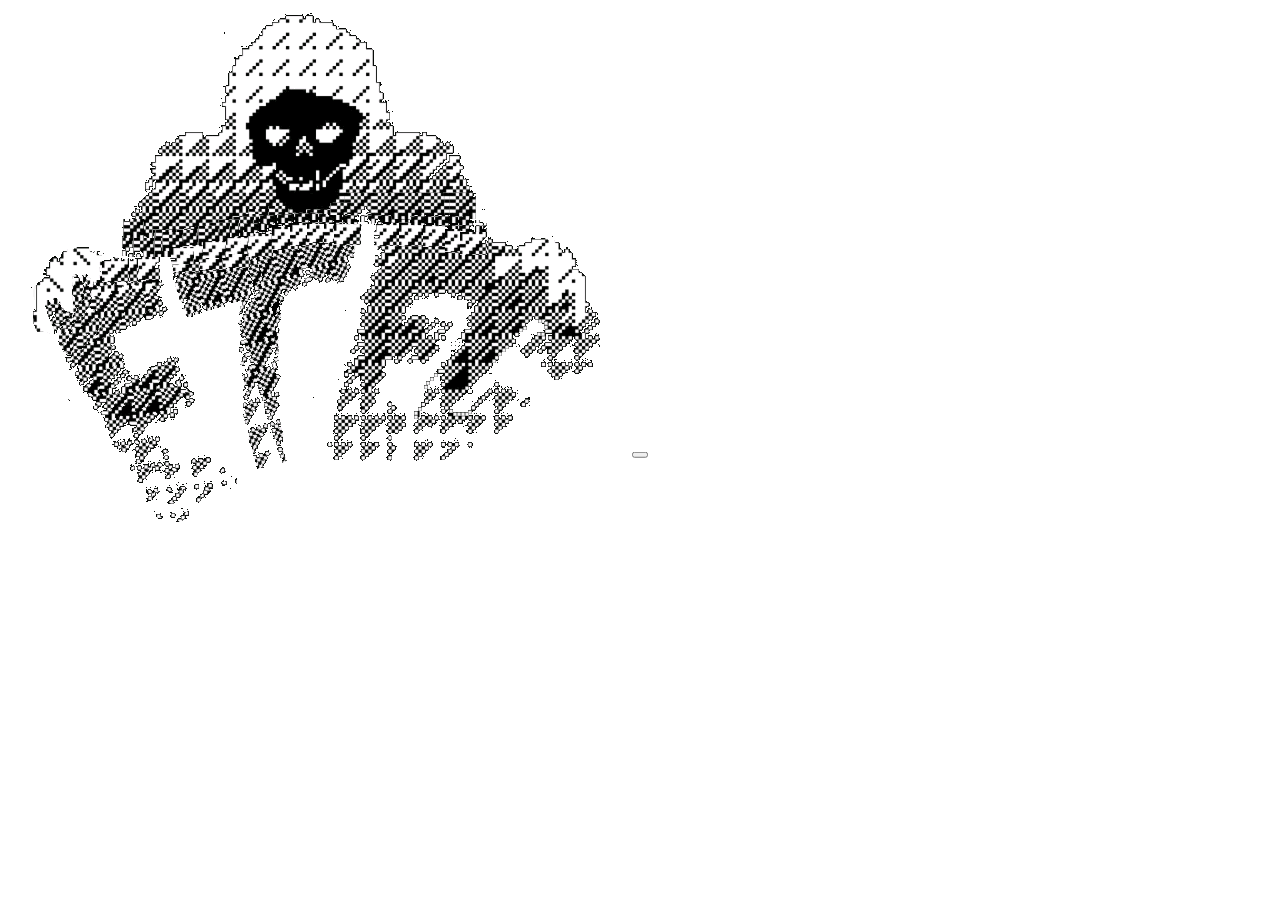
==== index.html @ 961c2333 "Subindo ao Github" ====
<!DOCTYPE html>
<html lang="en">
  <head>
    <meta charset="UTF-8" />
    <meta http-equiv="X-UA-Compatible" content="IE=edge" />
    <meta name="viewport" content="width=device-width, initial-scale=1.0" />
    <link rel="icon" href="./usedimages/dedicon.png" />
    <link rel="stylesheet" href="../css/Sitezinho.css" />
    <link rel="stylesheet" href="../css/buton.scss" />
    <link rel="stylesheet" href="https://www.w3schools.com/w3css/4/w3.css" />
    <style>
      @font-face {
        font-family: Hacked;
        src: url(https://hackedfont.com/HACKED.ttf);
      }
    </style>

    <title>ARE YOU SURE?</title>
  </head>
  <body class="body">
    <div id="sumir" class="splash">
      <img
        src="./usedimages/dedEtecintro.gif"
        alt="ih"
        sizes="50px"
        srcset=""
        class="animated-gif"
      />
      <!-- <img src="fundo.jpg" alt="ih,Meteste essa?">--->

      <!-- <div class="w3-padding">
      <a href="#" class="button" id="button"> Join Us</a>
    </div>-->

      <div class="box-1 w3-display-middle">
        <div class="btn btn-one">
          <button
            id="mybtn"
            class="button1"
            style="font-family: Hacked"
            on
          ></button>
        </div>
      </div>
      <!--- <div class="splash">
      <h1 class="fade-in">
          Bem Vindo TERCEIRÃO
          </h1>
  </div>
  --->

      <script type="text/javascript"></script>
    </div>
    <div id="loading">
      <img src="./usedimages/fullloading.gif" alt="" class="fullload" />
      <div id="redirect"></div>
    </div>
    <script src="app.js"></script>
  </body>
</html>
---- css/Sitezinho.css ----
.content:before {
  content: "";
  position: fixed;
  left: 0;
  right: 0;
  z-index: -1;

  display: block;
  background-image: url("LP.gif");
  width: 2000px;
  height: 800px;

  -webkit-filter: blur(1px);
  -moz-filter: blur(1px);
  -o-filter: blur(1px);
  -ms-filter: blur(1px);
  filter: blur(1px);
}
.posicao {
  position: absolute;
  top: 50px;
}
.posicaobotao {
  position: absolute;
  top: 400px;
}
.tamanhobotao {
  font-size: 16px;
}
p {
  font-size: small;
}
.gatodebotas {
  top: 250px;
  left: 20px;
}
.bordadoanuario {
  position: absolute;
  top: 30px;
}
.anuario1 {
  top: 250px;
  left: 180px;
}
.anuario2 {
  top: 250px;
  left: 340px;
}
.anuario3 {
  top: 250px;
  left: 500px;
}
.anuario4 {
  top: 250px;
  left: 660px;
}
.nomedafileira1 {
  top: 199;
}

.test {
  position: absolute;
  background-size: auto;
}
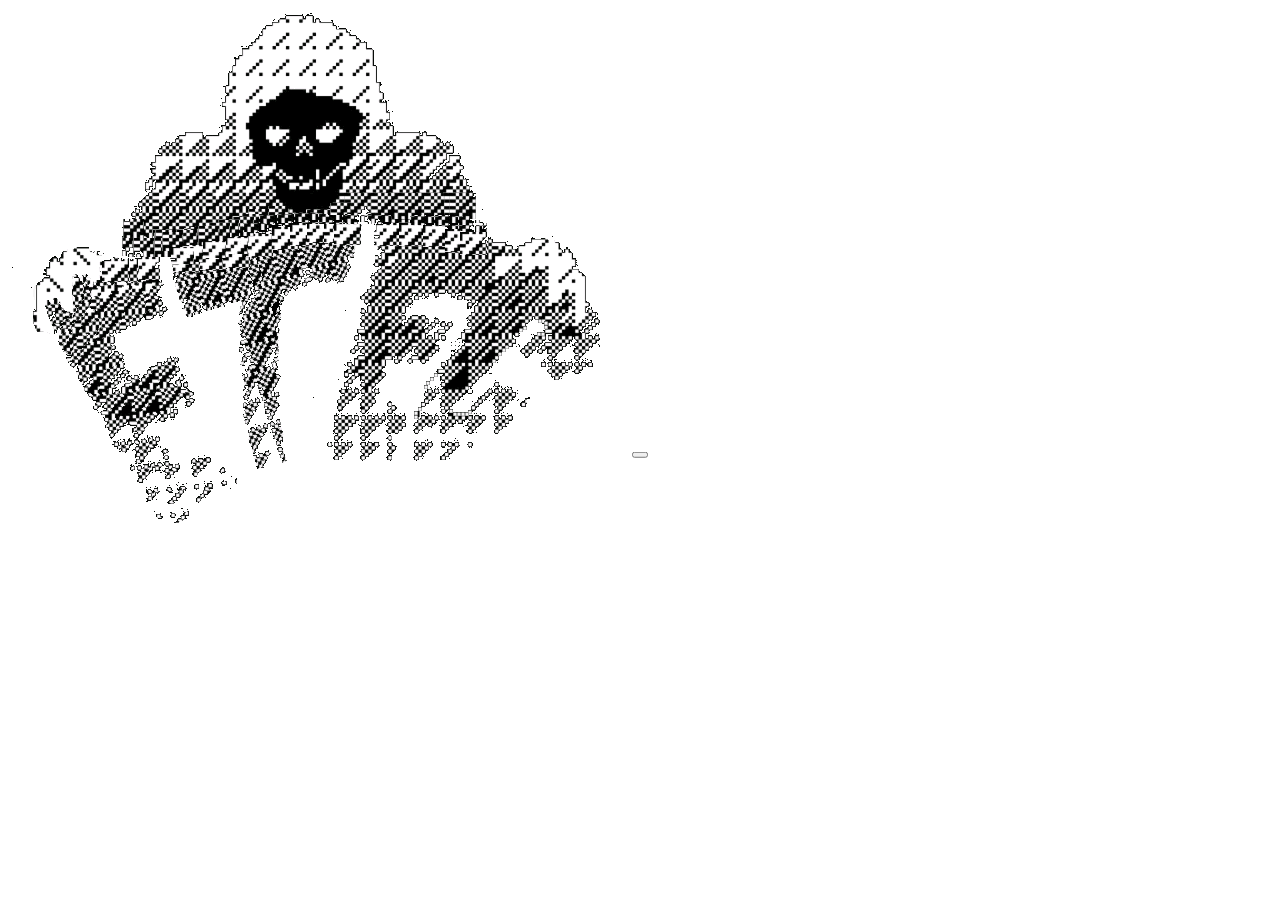
==== commit 099866c0: "Adicionei o type Sccs ao Index.html" ====
--- a/index.html
+++ b/index.html
@@ -6,7 +6,7 @@
     <meta name="viewport" content="width=device-width, initial-scale=1.0" />
     <link rel="icon" href="./usedimages/dedicon.png" />
     <link rel="stylesheet" href="../css/Sitezinho.css" />
-    <link rel="stylesheet" href="../css/buton.scss" />
+    <link rel="stylesheet" type="text/css" href="../css/buton.scss" />
     <link rel="stylesheet" href="https://www.w3schools.com/w3css/4/w3.css" />
     <style>
       @font-face {
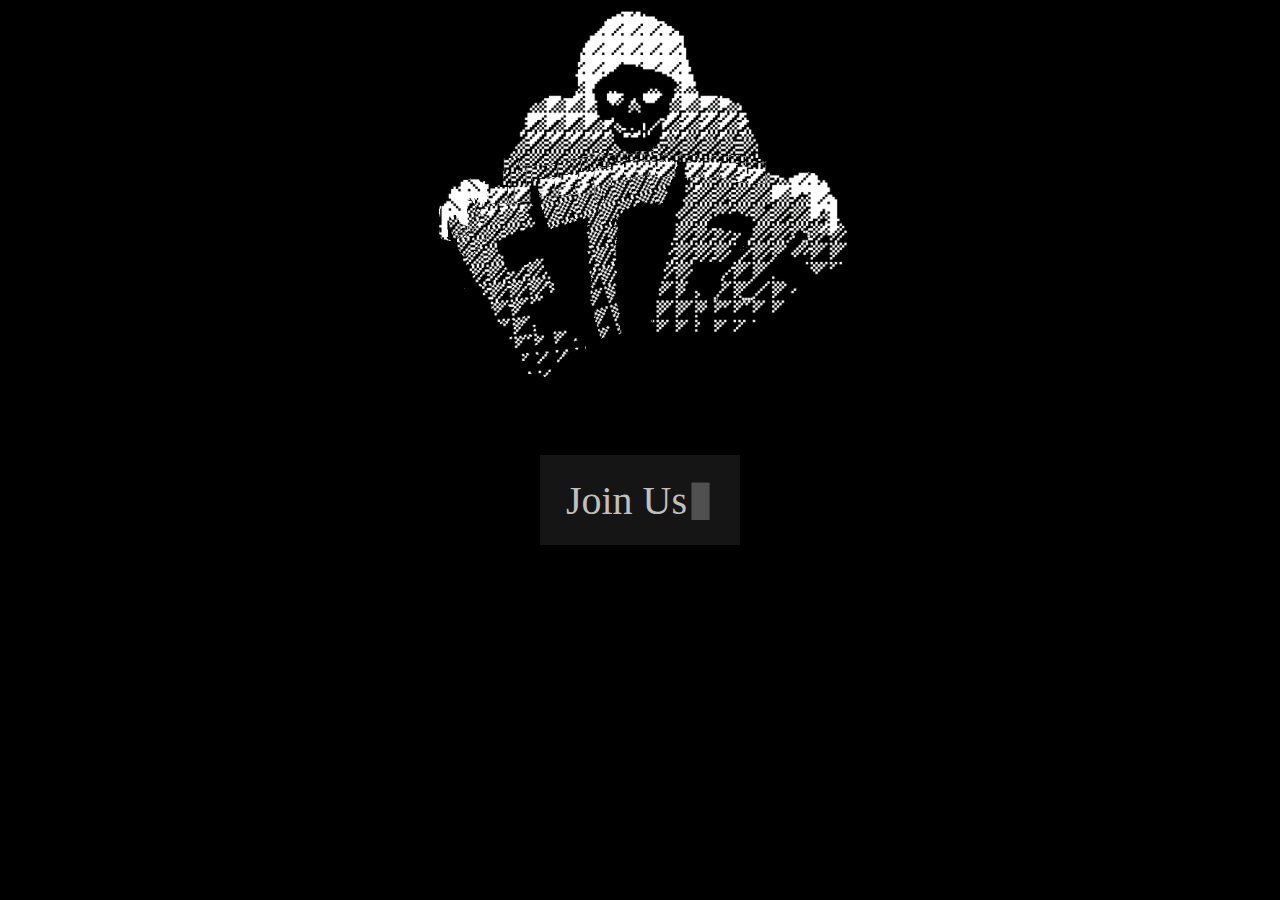
==== commit 2e8c4ae4: "mudei o Scss" ====
--- a/index.html
+++ b/index.html
@@ -5,8 +5,8 @@
     <meta http-equiv="X-UA-Compatible" content="IE=edge" />
     <meta name="viewport" content="width=device-width, initial-scale=1.0" />
     <link rel="icon" href="./usedimages/dedicon.png" />
-    <link rel="stylesheet" href="../css/Sitezinho.css" />
-    <link rel="stylesheet" type="text/css" href="../css/buton.scss" />
+    <link rel="stylesheet" href="./css/Sitezinho.css" />
+    <link rel="stylesheet"  href="./css/style.css" />
     <link rel="stylesheet" href="https://www.w3schools.com/w3css/4/w3.css" />
     <style>
       @font-face {
--- a/css/style.css
+++ b/css/style.css
@@ -0,0 +1,167 @@
+@font-face {
+  font-family: Hacked;
+  src: url(https://hackedfont.com/HACKED.ttf);
+}
+.loadingimg {
+  z-index: -50;
+}
+
+img.animated-gif {
+  width: 450px;
+  height: auto;
+}
+.fullload {
+  width: auto;
+  top: -10px;
+  height: auto;
+  position: fixed;
+}
+
+.body {
+  background-color: black;
+  text-align: center;
+}
+.center {
+  position: absolute;
+  top: 70%;
+  width: 200%;
+  text-align: center;
+}
+
+div > button::after {
+  content: "▮";
+  font-size: 49px;
+  text-align: center;
+
+  color: rgba(107, 107, 107, 0.603);
+
+  animation: blinker 1s linear infinite;
+}
+div > button::before {
+  content: "Join Us";
+
+  text-align: center;
+  left: 10px;
+  color: rgb(189, 185, 185);
+}
+.button1 {
+  box-shadow: 0 8px 16px 0 rgba(0, 0, 0, 0.2), 0 6px 20px 0 rgba(0, 0, 0, 0.19);
+  padding: 0;
+  border: none;
+  background: none;
+}
+
+@keyframes blinker {
+  55% {
+    opacity: 0;
+  }
+}
+.btn {
+  position: relative;
+  line-height: 85px;
+  height: 90px;
+  text-align: center;
+  width: 200px;
+  cursor: pointer !important  ;
+}
+
+.btn-one {
+  color: rgb(248, 244, 244);
+  transition: all 0.3s;
+  position: relative;
+}
+.btn-one button {
+  transition: all 0.3s;
+  font-size: 40px;
+  text-align: center;
+}
+.btn-one::before {
+  content: "";
+  position: relative;
+  bottom: 0;
+  left: 0;
+  width: 100%;
+  height: 100%;
+  z-index: 1;
+  opacity: 0;
+  transition: all 0.3s;
+  border-top-width: 1px;
+  border-bottom-width: 1px;
+  border-top-style: solid;
+  border-bottom-style: solid;
+  border-top-color: rgba(255, 255, 255, 0.5);
+  border-bottom-color: rgba(255, 255, 255, 0.5);
+  transform: scale(0.1, 1);
+}
+.btn-one:hover button {
+  letter-spacing: 3.5px;
+}
+.btn-one:hover::before {
+  opacity: 1;
+  transform: scale(1, 1);
+   letter-spacing: 2;
+}
+.btn-one::after {
+  content: "";
+  position: absolute;
+  bottom: 0;
+  left: 0;
+  width: 100%;
+  height: 100%;
+  z-index: 1;
+  transition: all 0.3s;
+  background-color: rgba(255, 255, 255, 0.082);
+}
+.btn-one:hover::after {
+  opacity: 0;
+  transform: scale(0.1, 1);
+}
+
+.splash {
+  position: fixed;
+  top: 0%;
+  left: 0%;
+  width: 100%;
+  height: 100vh;
+  background-color: black;
+  z-index: 200;
+  color: wheat;
+  text-align: center;
+  line-height: 120px;
+}
+.splash.display-none {
+  position: fixed;
+  opacity: 0%;
+  top: 0%;
+  left: 0%;
+  width: 100%;
+  height: 100vh;
+  background-color: black;
+  z-index: -100;
+  color: wheat;
+  text-align: center;
+  line-height: 120px;
+  transition: 0.5s;
+}
+
+@keyframes fadeIn {
+  to {
+    opacity: 1;
+  }
+}
+
+.fade-in {
+  opacity: 0;
+  animation: fadeIn ease-in forwards;
+}
+
+.box-1 {
+  top: 500px !important;
+}
+.plus {
+  position: fixed;
+}
+
+.plus.minor {
+  background-image: url(fullloading.gif);
+}
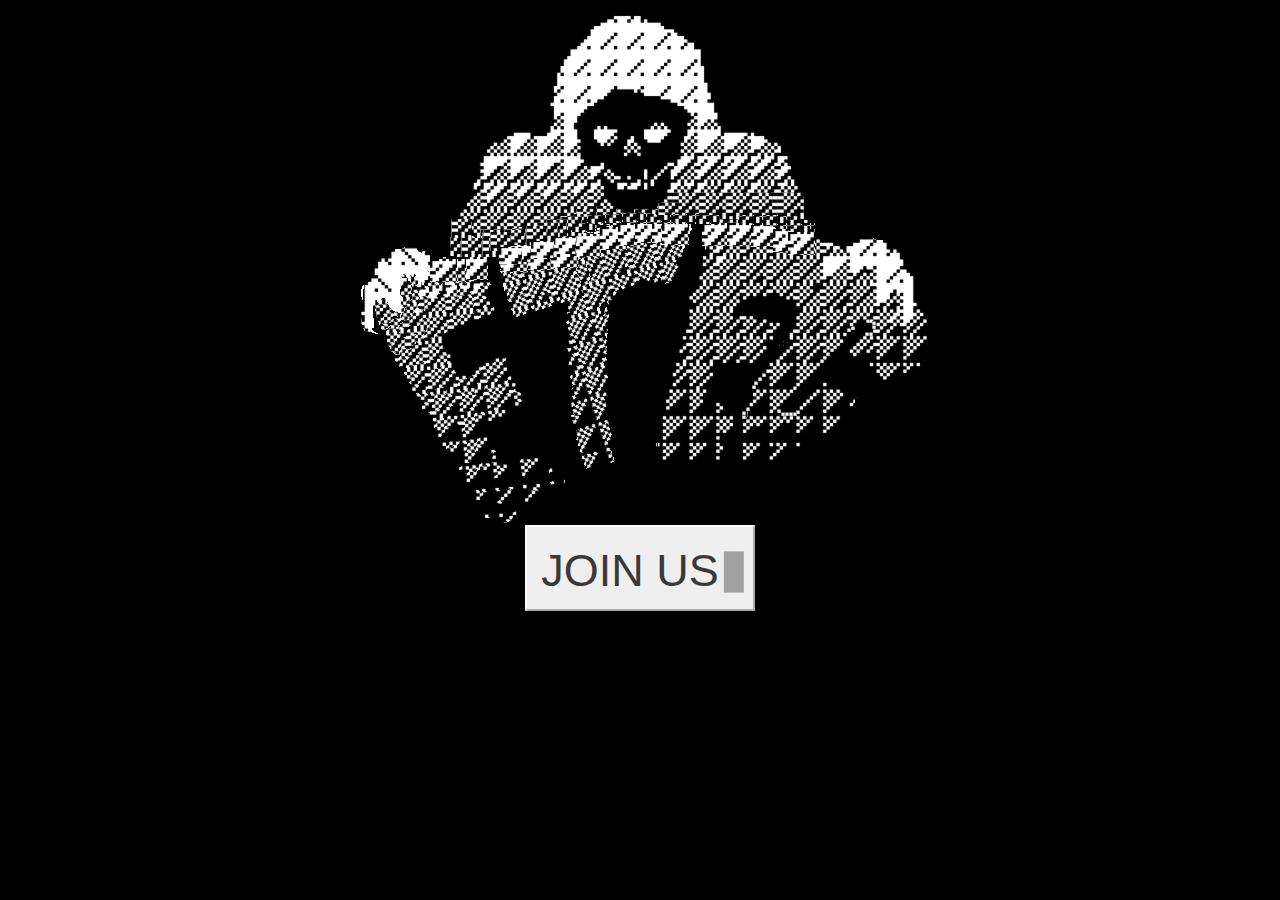
==== commit efc18aa1: "Atualizei o repositório do GitHub, Grandes alterações e progresso" ====
--- a/index.html
+++ b/index.html
@@ -1,12 +1,12 @@
 <!DOCTYPE html>
-<html lang="en">
+<html lang="pt-br">
   <head>
     <meta charset="UTF-8" />
     <meta http-equiv="X-UA-Compatible" content="IE=edge" />
     <meta name="viewport" content="width=device-width, initial-scale=1.0" />
     <link rel="icon" href="./usedimages/dedicon.png" />
     <link rel="stylesheet" href="./css/Sitezinho.css" />
-    <link rel="stylesheet"  href="./css/style.css" />
+    <link rel="stylesheet" href="./css/style.css" />
     <link rel="stylesheet" href="https://www.w3schools.com/w3css/4/w3.css" />
     <style>
       @font-face {
@@ -17,44 +17,16 @@
 
     <title>ARE YOU SURE?</title>
   </head>
-  <body class="body">
-    <div id="sumir" class="splash">
-      <img
-        src="./usedimages/dedEtecintro.gif"
-        alt="ih"
-        sizes="50px"
-        srcset=""
-        class="animated-gif"
-      />
-      <!-- <img src="fundo.jpg" alt="ih,Meteste essa?">--->
+  <body id="add" style="background-size: cover" class="">
+    <div class="ld">
+      <div class="">
+        <img class="gifintro" src="./usedimages/dedEtecintro.gif" alt="Ooops" />
+      </div>
+      <div class="">
+        <button style="" class="btn" onclick="CallGif()">JOIN US</button>
+      </div>
 
-      <!-- <div class="w3-padding">
-      <a href="#" class="button" id="button"> Join Us</a>
-    </div>-->
-
-      <div class="box-1 w3-display-middle">
-        <div class="btn btn-one">
-          <button
-            id="mybtn"
-            class="button1"
-            style="font-family: Hacked"
-            on
-          ></button>
-        </div>
-      </div>
-      <!--- <div class="splash">
-      <h1 class="fade-in">
-          Bem Vindo TERCEIRÃO
-          </h1>
-  </div>
-  --->
-
-      <script type="text/javascript"></script>
+      <script src="app.js"></script>
     </div>
-    <div id="loading">
-      <img src="./usedimages/fullloading.gif" alt="" class="fullload" />
-      <div id="redirect"></div>
-    </div>
-    <script src="app.js"></script>
   </body>
 </html>
--- a/css/style.css
+++ b/css/style.css
@@ -1,54 +1,48 @@
-@font-face {
-  font-family: Hacked;
-  src: url(https://hackedfont.com/HACKED.ttf);
-}
-.loadingimg {
-  z-index: -50;
+@import url("http://fonts.cdnfonts.com/css/corrupted-file");
+
+body {
+  background-color: rgb(0, 0, 0);
+  text-align: center;
+  background-repeat: no-repeat;
+  position: relative;
+  align-items: center;
 }
 
-img.animated-gif {
-  width: 450px;
-  height: auto;
+fe {
+  height: 30px;
+  width: 30px;
 }
-.fullload {
-  width: auto;
-  top: -10px;
-  height: auto;
+
+.onclick {
+}
+
+load {
+  text-align: center;
   position: fixed;
 }
 
-.body {
-  background-color: black;
-  text-align: center;
-}
-.center {
-  position: absolute;
-  top: 70%;
-  width: 200%;
-  text-align: center;
+ld {
 }
 
-div > button::after {
+.hidden {
+  display: none;
+  visibility: hidden;
+  opacity: 0;
+  transition: visibility 2s 0.5s, opacity 0.5s linear;
+}
+
+button::after {
   content: "▮";
-  font-size: 49px;
+  font-size: 120%;
   text-align: center;
 
   color: rgba(107, 107, 107, 0.603);
-
   animation: blinker 1s linear infinite;
 }
-div > button::before {
-  content: "Join Us";
-
+button::before {
+  content: "⠀";
+  font-size: 30% !important;
   text-align: center;
-  left: 10px;
-  color: rgb(189, 185, 185);
-}
-.button1 {
-  box-shadow: 0 8px 16px 0 rgba(0, 0, 0, 0.2), 0 6px 20px 0 rgba(0, 0, 0, 0.19);
-  padding: 0;
-  border: none;
-  background: none;
 }
 
 @keyframes blinker {
@@ -56,112 +50,26 @@
     opacity: 0;
   }
 }
+
+/* CSS */
 .btn {
-  position: relative;
-  line-height: 85px;
-  height: 90px;
-  text-align: center;
-  width: 200px;
-  cursor: pointer !important  ;
+  position: inherit;
+  border-color: #ffffff;
+  padding: 0.01em 0.1em;
+  cursor: pointer;
+  font-size: 3em;
+  font-family: "Corrupted File", sans-serif;
+  color: rgb(59, 56, 56);
+  background-image: linear-gradient(45deg, transparent 50%, #000000 50%);
+  background-position: 1%;
+  background-size: 400%;
+  -webkit-transition: background 500ms ease-in-out, color 500ms ease-in-out;
+  transition: background 500ms ease-in-out, color 500ms ease-in-out;
 }
 
-.btn-one {
-  color: rgb(248, 244, 244);
-  transition: all 0.3s;
-  position: relative;
-}
-.btn-one button {
-  transition: all 0.3s;
-  font-size: 40px;
-  text-align: center;
-}
-.btn-one::before {
-  content: "";
-  position: relative;
-  bottom: 0;
-  left: 0;
-  width: 100%;
-  height: 100%;
-  z-index: 1;
-  opacity: 0;
-  transition: all 0.3s;
-  border-top-width: 1px;
-  border-bottom-width: 1px;
-  border-top-style: solid;
-  border-bottom-style: solid;
-  border-top-color: rgba(255, 255, 255, 0.5);
-  border-bottom-color: rgba(255, 255, 255, 0.5);
-  transform: scale(0.1, 1);
-}
-.btn-one:hover button {
-  letter-spacing: 3.5px;
-}
-.btn-one:hover::before {
-  opacity: 1;
-  transform: scale(1, 1);
-   letter-spacing: 2;
-}
-.btn-one::after {
-  content: "";
-  position: absolute;
-  bottom: 0;
-  left: 0;
-  width: 100%;
-  height: 100%;
-  z-index: 1;
-  transition: all 0.3s;
-  background-color: rgba(255, 255, 255, 0.082);
-}
-.btn-one:hover::after {
-  opacity: 0;
-  transform: scale(0.1, 1);
+.btn:hover {
+  color: #ffffff;
+  background-position: 100%;
 }
 
-.splash {
-  position: fixed;
-  top: 0%;
-  left: 0%;
-  width: 100%;
-  height: 100vh;
-  background-color: black;
-  z-index: 200;
-  color: wheat;
-  text-align: center;
-  line-height: 120px;
-}
-.splash.display-none {
-  position: fixed;
-  opacity: 0%;
-  top: 0%;
-  left: 0%;
-  width: 100%;
-  height: 100vh;
-  background-color: black;
-  z-index: -100;
-  color: wheat;
-  text-align: center;
-  line-height: 120px;
-  transition: 0.5s;
-}
-
-@keyframes fadeIn {
-  to {
-    opacity: 1;
-  }
-}
-
-.fade-in {
-  opacity: 0;
-  animation: fadeIn ease-in forwards;
-}
-
-.box-1 {
-  top: 500px !important;
-}
-.plus {
-  position: fixed;
-}
-
-.plus.minor {
-  background-image: url(fullloading.gif);
-}
+/*Resposividade*/
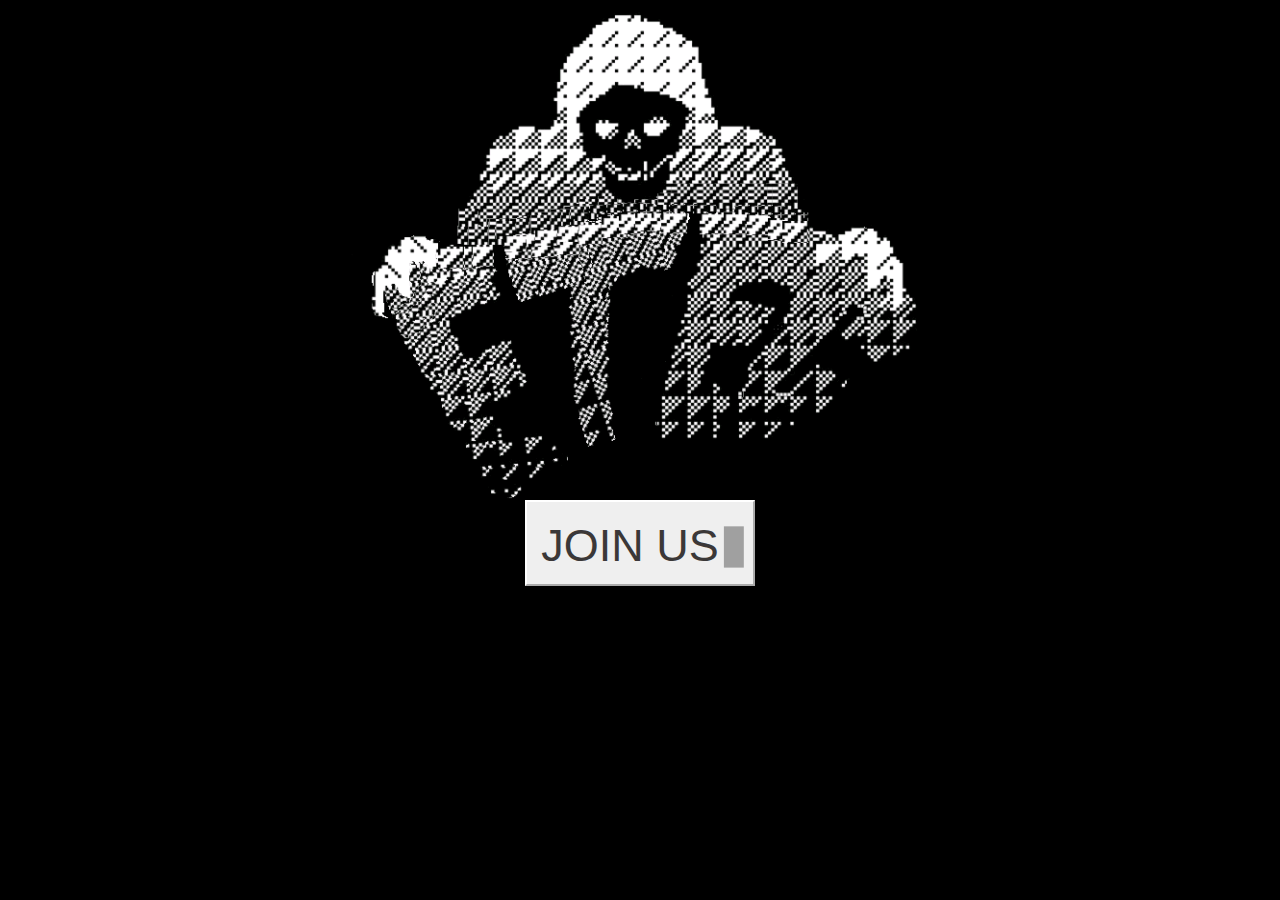
==== commit 53f46b8a: "Atualizei o repositório do GitHub, Grandes alterações e progresso" ====
--- a/index.html
+++ b/index.html
@@ -20,7 +20,7 @@
   <body id="add" style="background-size: cover" class="">
     <div class="ld">
       <div class="">
-        <img class="gifintro" src="./usedimages/dedEtecintro.gif" alt="Ooops" />
+        <img class="" src="./usedimages/dedEtecintro.gif"  width="600" height="500" alt="Ooops" />
       </div>
       <div class="">
         <button style="" class="btn" onclick="CallGif()">JOIN US</button>
--- a/css/style.css
+++ b/css/style.css
@@ -6,11 +6,6 @@
   background-repeat: no-repeat;
   position: relative;
   align-items: center;
-}
-
-fe {
-  height: 30px;
-  width: 30px;
 }
 
 .onclick {
@@ -22,6 +17,7 @@
 }
 
 ld {
+  
 }
 
 .hidden {
@@ -51,6 +47,7 @@
   }
 }
 
+
 /* CSS */
 .btn {
   position: inherit;
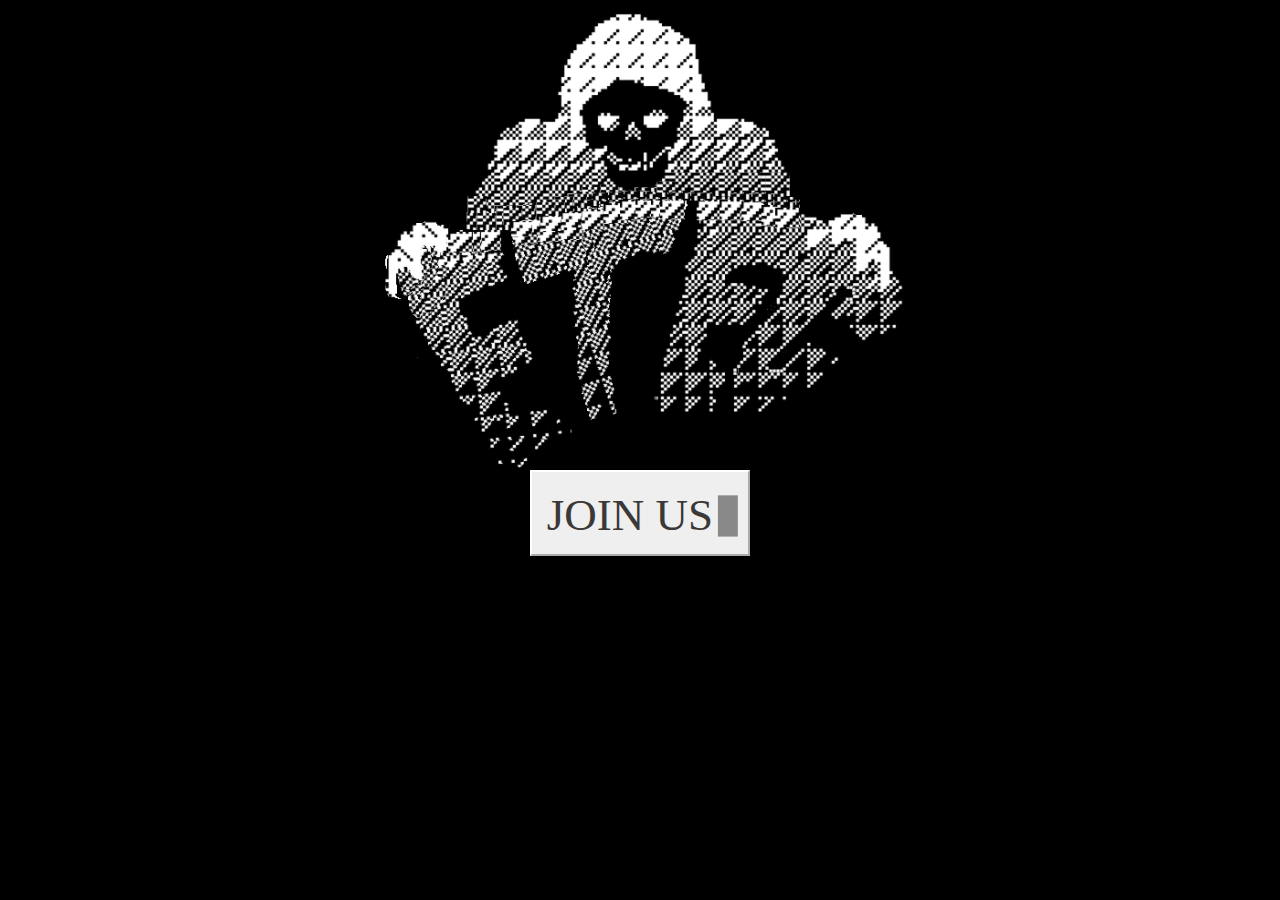
==== commit 0a8a001a: "Alterei o tamanho dos gif's iniciais e consertei problemas de fonte" ====
--- a/index.html
+++ b/index.html
@@ -8,22 +8,23 @@
     <link rel="stylesheet" href="./css/Sitezinho.css" />
     <link rel="stylesheet" href="./css/style.css" />
     <link rel="stylesheet" href="https://www.w3schools.com/w3css/4/w3.css" />
+    <link rel="stylesheet" href="http://fonts.cdnfonts.com/css/corrupted-file">
     <style>
       @font-face {
-        font-family: Hacked;
-        src: url(https://hackedfont.com/HACKED.ttf);
+        font-family: corrupted;
+        src: url(http://fonts.cdnfonts.com/css/corrupted-file);
       }
     </style>
 
-    <title>ARE YOU SURE?</title>
+    <title>Tem Certeza?</title>
   </head>
   <body id="add" style="background-size: cover" class="">
     <div class="ld">
       <div class="">
-        <img class="" src="./usedimages/dedEtecintro.gif"  width="600" height="500" alt="Ooops" />
+        <img class="" src="./usedimages/dedEtecintro.gif"  width="570" height="470" alt="Ooops" />
       </div>
       <div class="">
-        <button style="" class="btn" onclick="CallGif()">JOIN US</button>
+        <button style="font-family: Corrupted File; font-size: 45px;"  class="btn" onclick="CallGif()">JOIN US</button>
       </div>
 
       <script src="app.js"></script>
--- a/css/style.css
+++ b/css/style.css
@@ -30,10 +30,11 @@
 button::after {
   content: "▮";
   font-size: 120%;
+  width: auto;
   text-align: center;
 
-  color: rgba(107, 107, 107, 0.603);
-  animation: blinker 1s linear infinite;
+  color: rgba(70, 70, 70, 0.603);
+  animation: blinker 0.8s step-start infinite;
 }
 button::before {
   content: "⠀";
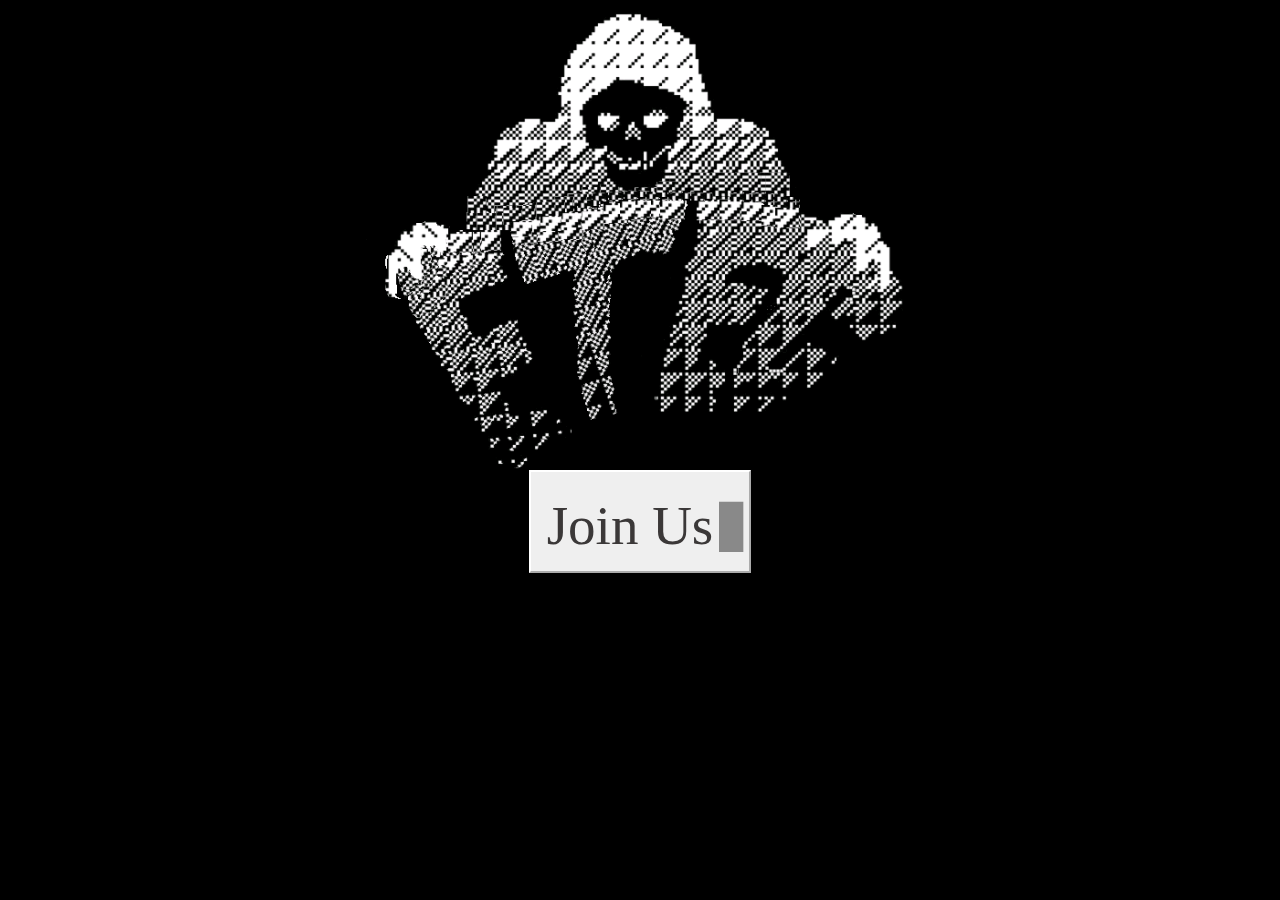
==== commit 25f5f34b: "Alterei o tamanho dos gif's iniciais e consertei problemas de fonte" ====
--- a/index.html
+++ b/index.html
@@ -10,10 +10,10 @@
     <link rel="stylesheet" href="https://www.w3schools.com/w3css/4/w3.css" />
     <link rel="stylesheet" href="http://fonts.cdnfonts.com/css/corrupted-file">
     <style>
-      @font-face {
-        font-family: corrupted;
-        src: url(http://fonts.cdnfonts.com/css/corrupted-file);
-      }
+     @font-face {
+    font-family: Hacked;
+    src: url(https://hackedfont.com/HACKED.ttf);
+}
     </style>
 
     <title>Tem Certeza?</title>
@@ -24,7 +24,7 @@
         <img class="" src="./usedimages/dedEtecintro.gif"  width="570" height="470" alt="Ooops" />
       </div>
       <div class="">
-        <button style="font-family: Corrupted File; font-size: 45px;"  class="btn" onclick="CallGif()">JOIN US</button>
+        <button style="font-family: Hacked; font-size: 55px;"  class="btn" onclick="CallGif()">Join Us</button>
       </div>
 
       <script src="app.js"></script>
--- a/css/style.css
+++ b/css/style.css
@@ -32,13 +32,14 @@
   font-size: 120%;
   width: auto;
   text-align: center;
+  margin-top: auto;
 
   color: rgba(70, 70, 70, 0.603);
   animation: blinker 0.8s step-start infinite;
 }
 button::before {
   content: "⠀";
-  font-size: 30% !important;
+  font-size: 40% !important;
   text-align: center;
 }
 
@@ -51,9 +52,9 @@
 
 /* CSS */
 .btn {
-  position: inherit;
+ position: relative;
   border-color: #ffffff;
-  padding: 0.01em 0.1em;
+  padding: 0.01px 0.01px;
   cursor: pointer;
   font-size: 3em;
   font-family: "Corrupted File", sans-serif;
